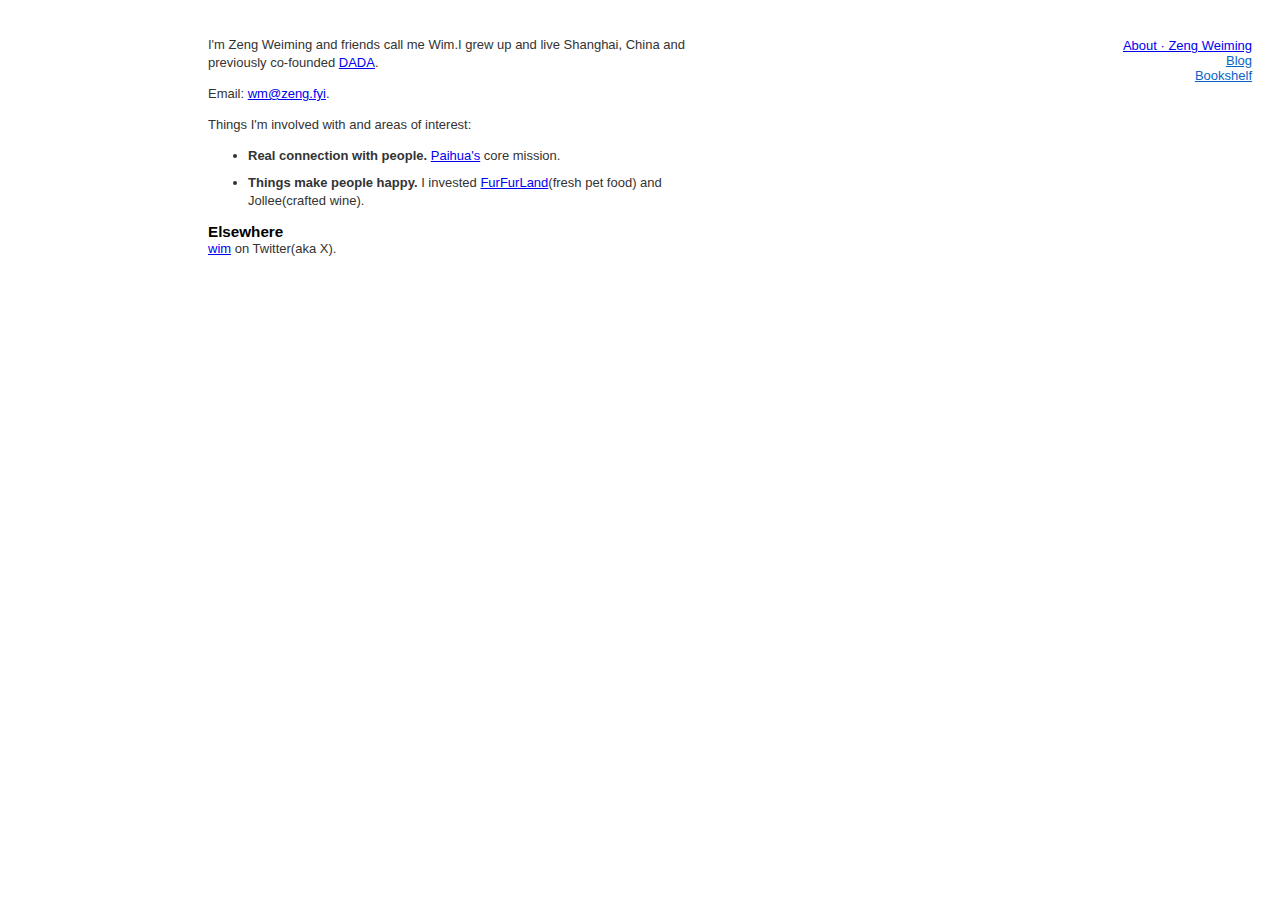
==== index.html @ 8e6acbaf "little change" ====
<html>

<head>
  <link rel="stylesheet" href="/static/style.css">
  <meta charset="utf-8">
  <title>About · Zeng Weiming</title>
  <link rel="icon" type="image/x-icon" href="/images/favicon.ico">

</head>

<body>
  <div id="menu">
    <span class="title"><a href="/">About · Zeng Weiming</a></span>
    <ul>
      <li><a href="https://blog.zengweiming.com">Blog</a></li>
      <li><a href="bookshelf.html">Bookshelf</a></li>
    </ul>
  </div>
  <div id="left"></div>

  <div id="content">

<!--	
<img src="/static/profile.jpg" height="130">
-->
    <p>I'm Zeng Weiming and friends call me Wim.I grew up and live Shanghai, China and previously co-founded <a href="https://about.imdada.cn/">DADA</a>.</p>

    <p>Email: <a href="mailto:wm@zeng.fyi">wm@zeng.fyi</a>.</p>

    <p>Things I'm involved with and areas of interest:</p>

    <ul>
      <li><b>Real connection with people. </b><a href="https://paihua.co">Paihua's</a> core mission.</li>
      <li><b>Things make people happy. </b>I invested <a href="http://www.furfurland.com/">FurFurLand</a>(fresh pet food) and Jollee(crafted wine).</li>
    </ul>

    <h3>Elsewhere</h3>

<p class="notop"><a href="https://twitter.com/wimmmmm">wim</a> on Twitter(aka X).</p>
<!--
<h3>Interviews</h3>

<p class="notop">A few interviews from the past few years. They're mostly about Stripe but other topics make their way in too:</p>

<ul>
    <li>Interviews by <a href="https://www.youtube.com/watch?v=Avqi1HeRlCQ">Reid Hoffman</a> and <a href="https://medium.com/notes-essays-cs183c-technology-enabled-blitzscalin/class-11-notes-essay-reid-hoffman-john-lilly-chris-yeh-and-allen-blue-s-cs183c-technology-ebf34cebae26#.4ecj29w55">John Lilly</a>.</li>

    <li>Podcasts: <a href="https://soundcloud.com/panoply/eks045-patrick-collison-ads?in=panoply/sets/the-ezra-klein-show">Ezra Klein</a>, <a href="https://www.fs.blog/2018/05/patrick-collison/">Shane Parrish</a> (<a href="https://s3.amazonaws.com/fs-lc/2018/Podcast/Transcripts/Patrick+Collison.pdf">transcript</a>), <a href="http://andrewmcafee.org/podcast/patrick-collison-the-craft-of-disruption/">Andrew McAfee</a>, <a href="https://www.stitcher.com/podcast/national-public-radio/how-i-built-this/e/54372836">NPR How I Built This</a> (<a href="https://www.npr.org/templates/transcript/transcript.php?storyId=608512576">transcript</a>), <a href="https://tim.blog/2018/12/20/patrick-collison/">Tim Ferriss</a> (<a href="https://tim.blog/2018/12/24/the-tim-ferriss-show-patrick-collison/">transcript</a>), <a href="https://about.fb.com/news/2019/11/a-conversation-with-mark-zuckerberg-patrick-collison-and-tyler-cowen/">Mark Zuckerberg</a> (<a href="https://medium.com/conversations-with-tyler/mark-zuckerberg-interviews-patrick-collison-and-tyler-cowen-on-the-nature-and-causes-of-progress-30de2e2c48f2">transcript</a>).</li>

    <li><a href="https://medium.com/conversations-with-tyler/patrick-collison-stripe-podcast-tyler-cowen-books-3e43cfe42d10">I interview Tyler Cowen</a>.</li>
</ul>
-->
  </div>
</body>

</html>
---- static/style.css ----
body {
  font-family: Helvetica;
  font-size: 13px;
}

#menu {
  float: right;
  margin-top: 30px;
  margin-right: 20px;
  text-align: right;
  width: 150px;
  font-family: "Myriad Pro", "Helvetica Neue", Helvetica;
}

#menu .title {
}

#menu ul {
  list-style-type: none;
  margin: 0;
  padding: 0;
}

#menu li {
}

#menu li a {
  display: inline-block;
  color: #0864c7;
}

#left {
  height: 1px;
  float: left;
  display: block;
  min-width: 0;
  overflow: hidden;
  width: 200px;
  margin: 0;
  padding: 0;
}

#content {
  margin-top: 15px;
  float: left;
  width: 500px;
}

#content h1, #content h2, #content h3 {
  font-family: "Myriad Pro", "Helvetica Neue", Helvetica;
  margin: 0;
}

#content h2 {
  margin-top: 2em;
}

#content .byline, #content .byline a, #content .note {
  font-size: 10px;
  color: #aaa;
}

#content p, #content ul {
  color: #333;
  line-height: 18px;
}

#content sup.note {
  display: inline-block;
  margin-top: -5px;
}

#content p.notop {
  margin-top: 0;
}

#content .thanks {
  margin-top: 2em;
  padding-top: 1em;
  border-top: 1px solid #eee;
  margin-bottom: 4em;
  font-size: smaller;
  color: #777;
}

#content .thanks a {
  color: #777;
}

#content li {
  margin-bottom: 0.7em;
}

.post + .post {
  margin-top: 50px;
}

sup, sub {
  vertical-align: baseline;
  position: relative;
  top: -0.4em;
}
sub { 
  top: 0.4em; 
}
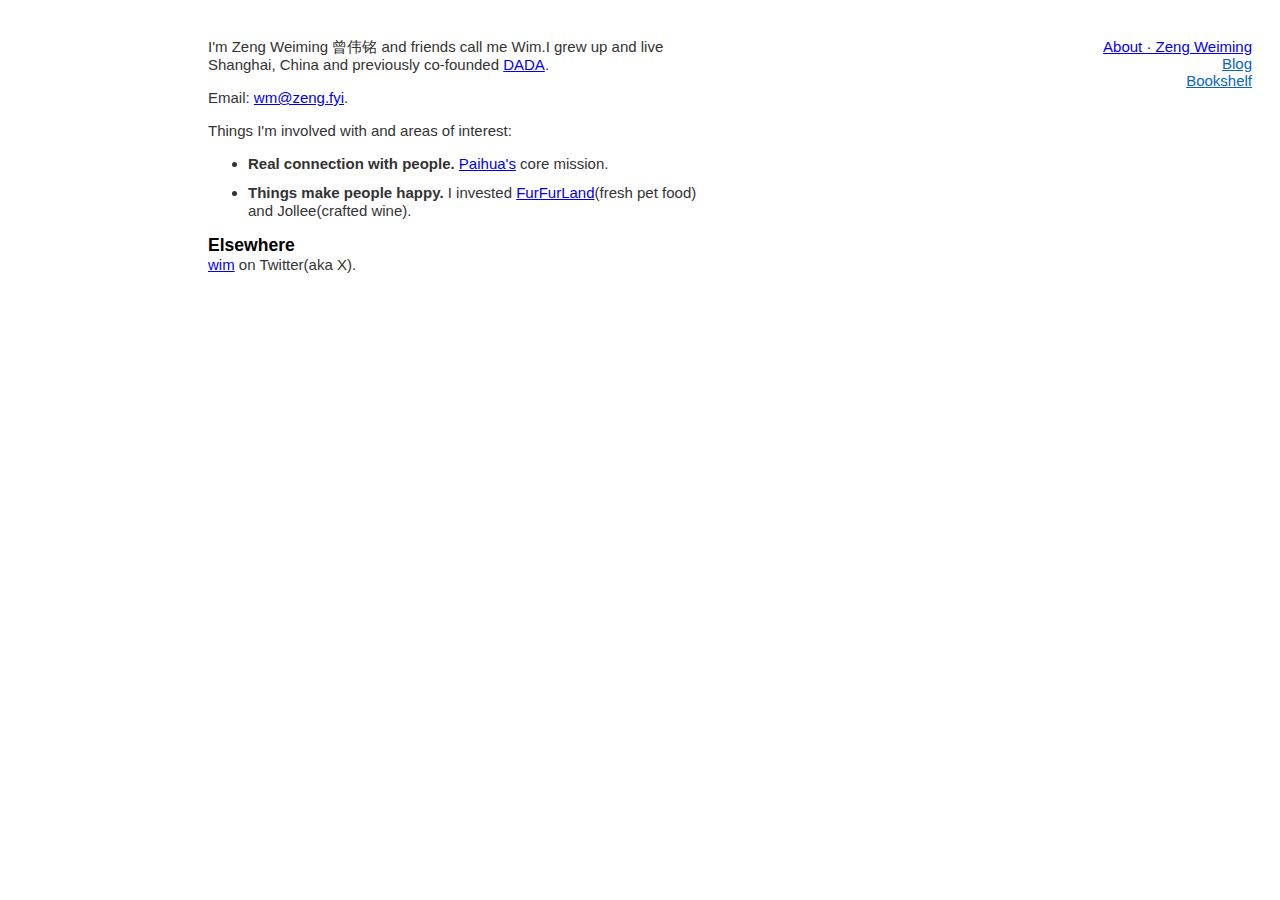
==== commit feb0377f: "test new font" ====
--- a/index.html
+++ b/index.html
@@ -23,7 +23,7 @@
 <!--	
 <img src="/static/profile.jpg" height="130">
 -->
-    <p>I'm Zeng Weiming and friends call me Wim.I grew up and live Shanghai, China and previously co-founded <a href="https://about.imdada.cn/">DADA</a>.</p>
+    <p>I'm Zeng Weiming 曾伟铭 and friends call me Wim.I grew up and live Shanghai, China and previously co-founded <a href="https://about.imdada.cn/">DADA</a>.</p>
 
     <p>Email: <a href="mailto:wm@zeng.fyi">wm@zeng.fyi</a>.</p>
 
--- a/static/style.css
+++ b/static/style.css
@@ -1,6 +1,11 @@
+@font-face {
+    font-family: "MSYH";
+    src: url("/static/FZJuZXFJW.TTF");
+}
+
 body {
-  font-family: Helvetica;
-  font-size: 13px;
+  font-family: "Helvetica","FZJuZXFJW";
+  font-size: 15px;
 }
 
 #menu {
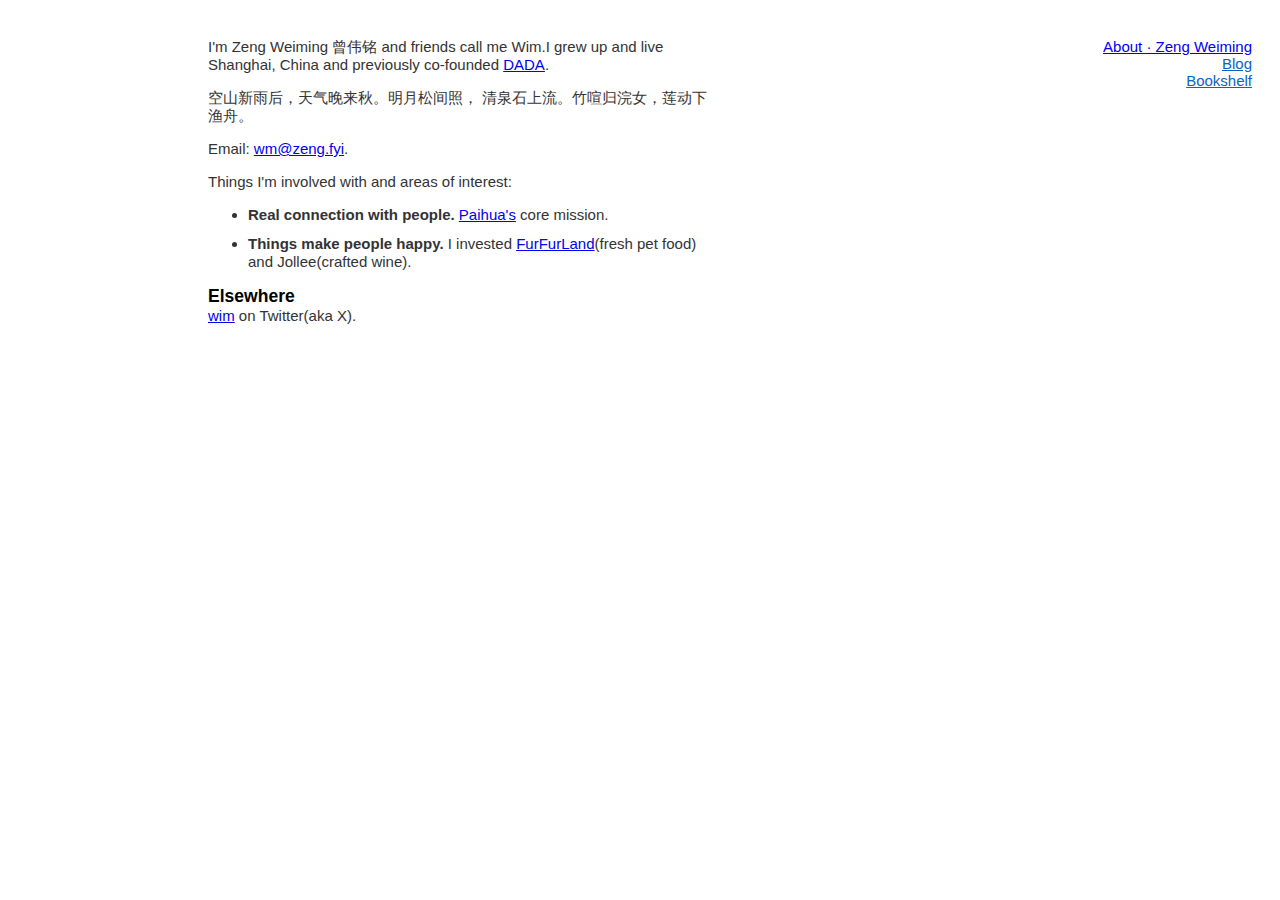
==== commit a7d2b4d6: "test new font" ====
--- a/index.html
+++ b/index.html
@@ -24,6 +24,9 @@
 <img src="/static/profile.jpg" height="130">
 -->
     <p>I'm Zeng Weiming 曾伟铭 and friends call me Wim.I grew up and live Shanghai, China and previously co-founded <a href="https://about.imdada.cn/">DADA</a>.</p>
+    <p>空山新雨后，天气晚来秋。明月松间照，
+
+    清泉石上流。竹喧归浣女，莲动下渔舟。</p>
 
     <p>Email: <a href="mailto:wm@zeng.fyi">wm@zeng.fyi</a>.</p>
 
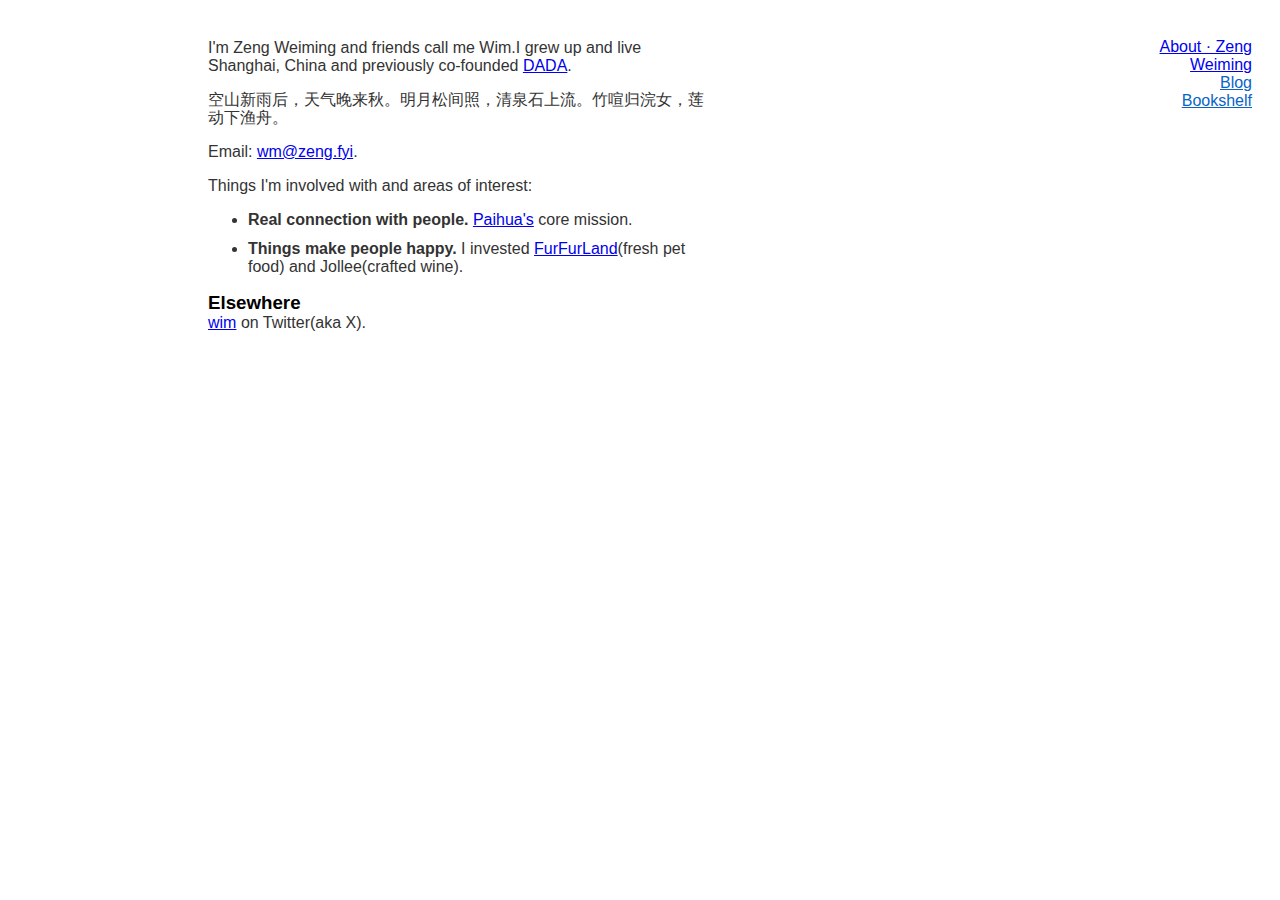
==== commit 9abe3040: "tweak" ====
--- a/index.html
+++ b/index.html
@@ -23,10 +23,8 @@
 <!--	
 <img src="/static/profile.jpg" height="130">
 -->
-    <p>I'm Zeng Weiming 曾伟铭 and friends call me Wim.I grew up and live Shanghai, China and previously co-founded <a href="https://about.imdada.cn/">DADA</a>.</p>
-    <p>空山新雨后，天气晚来秋。明月松间照，
-
-    清泉石上流。竹喧归浣女，莲动下渔舟。</p>
+    <p>I'm Zeng Weiming and friends call me Wim.I grew up and live Shanghai, China and previously co-founded <a href="https://about.imdada.cn/">DADA</a>.</p>
+    <p>空山新雨后，天气晚来秋。明月松间照，清泉石上流。竹喧归浣女，莲动下渔舟。</p>
 
     <p>Email: <a href="mailto:wm@zeng.fyi">wm@zeng.fyi</a>.</p>
 
--- a/static/style.css
+++ b/static/style.css
@@ -1,11 +1,11 @@
 @font-face {
-    font-family: "MSYH";
+    font-family: "FZJZ";
     src: url("/static/FZJuZXFJW.TTF");
 }
 
 body {
-  font-family: "Helvetica","FZJuZXFJW";
-  font-size: 15px;
+  font-family: "Helvetica","FZJZ";
+  font-size: 16px;
 }
 
 #menu {
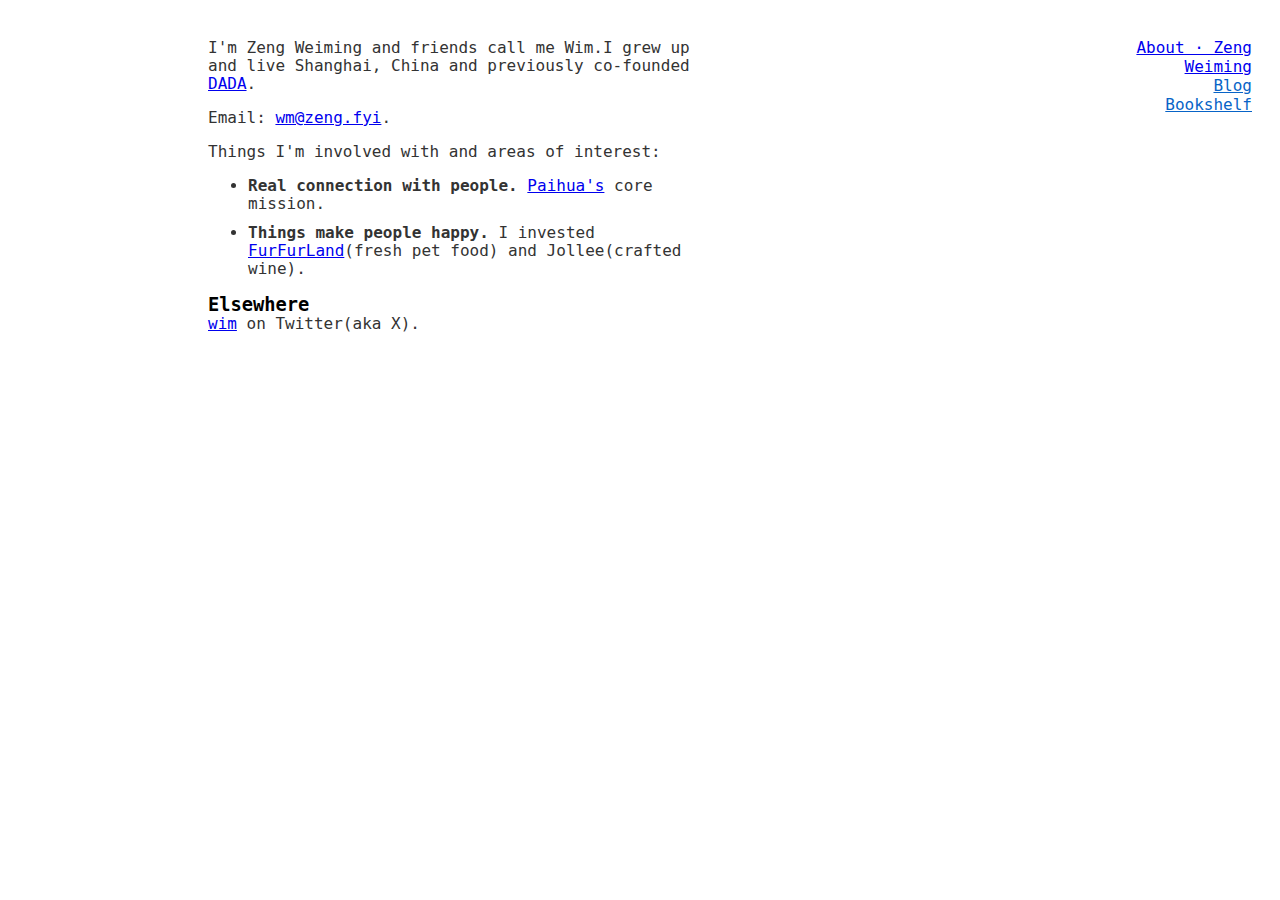
==== commit 5c1c7e8a: "change font" ====
--- a/index.html
+++ b/index.html
@@ -24,7 +24,6 @@
 <img src="/static/profile.jpg" height="130">
 -->
     <p>I'm Zeng Weiming and friends call me Wim.I grew up and live Shanghai, China and previously co-founded <a href="https://about.imdada.cn/">DADA</a>.</p>
-    <p>空山新雨后，天气晚来秋。明月松间照，清泉石上流。竹喧归浣女，莲动下渔舟。</p>
 
     <p>Email: <a href="mailto:wm@zeng.fyi">wm@zeng.fyi</a>.</p>
 
--- a/static/style.css
+++ b/static/style.css
@@ -4,7 +4,7 @@
 }
 
 body {
-  font-family: "Helvetica","FZJZ";
+  font-family: "Monospace","FZJZ";
   font-size: 16px;
 }
 
@@ -14,7 +14,7 @@
   margin-right: 20px;
   text-align: right;
   width: 150px;
-  font-family: "Myriad Pro", "Helvetica Neue", Helvetica;
+  font-family: "Monospace","FZJZ";
 }
 
 #menu .title {
@@ -52,7 +52,7 @@
 }
 
 #content h1, #content h2, #content h3 {
-  font-family: "Myriad Pro", "Helvetica Neue", Helvetica;
+  font-family: "Monospace","FZJZ";
   margin: 0;
 }
 
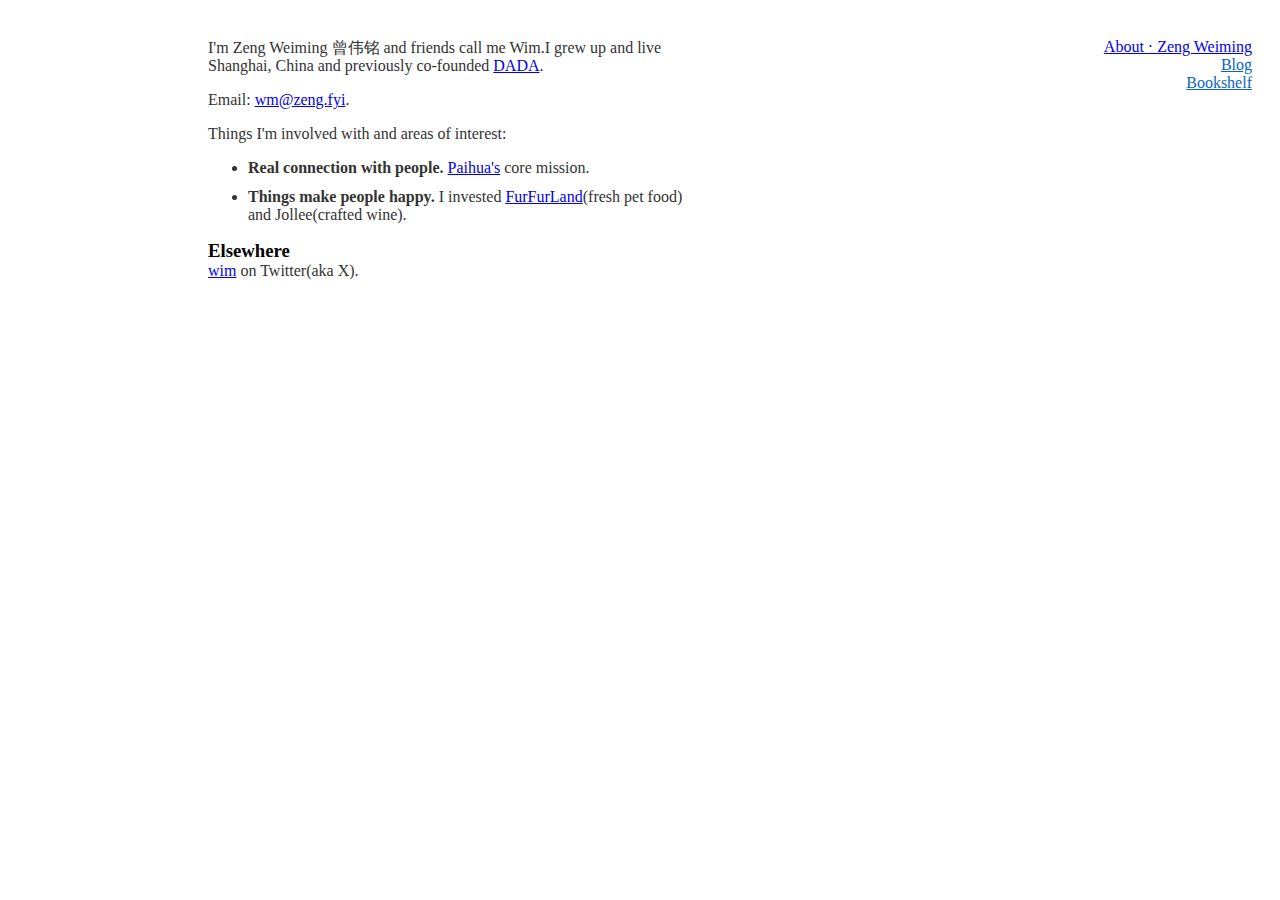
==== commit 7a99338e: "tweak" ====
--- a/index.html
+++ b/index.html
@@ -23,7 +23,7 @@
 <!--	
 <img src="/static/profile.jpg" height="130">
 -->
-    <p>I'm Zeng Weiming and friends call me Wim.I grew up and live Shanghai, China and previously co-founded <a href="https://about.imdada.cn/">DADA</a>.</p>
+    <p>I'm Zeng Weiming 曾伟铭 and friends call me Wim.I grew up and live Shanghai, China and previously co-founded <a href="https://about.imdada.cn/">DADA</a>.</p>
 
     <p>Email: <a href="mailto:wm@zeng.fyi">wm@zeng.fyi</a>.</p>
 
--- a/static/style.css
+++ b/static/style.css
@@ -4,7 +4,7 @@
 }
 
 body {
-  font-family: "Monospace","FZJZ";
+  font-family: "Fira Code","FZJZ";
   font-size: 16px;
 }
 
@@ -14,7 +14,7 @@
   margin-right: 20px;
   text-align: right;
   width: 150px;
-  font-family: "Monospace","FZJZ";
+  font-family: "Fira Code","FZJZ";
 }
 
 #menu .title {
@@ -52,7 +52,7 @@
 }
 
 #content h1, #content h2, #content h3 {
-  font-family: "Monospace","FZJZ";
+  font-family: "Fira Code","FZJZ";
   margin: 0;
 }
 
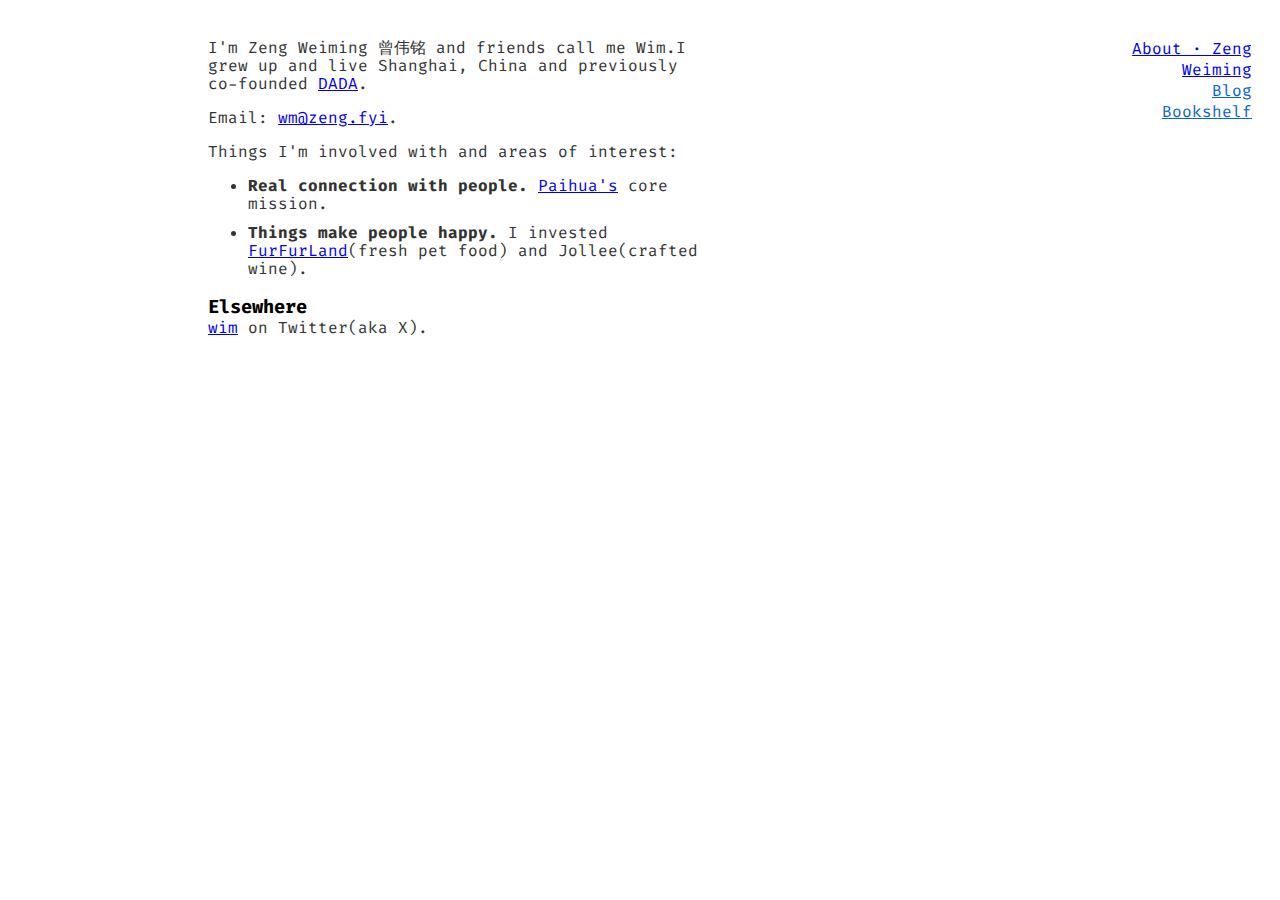
==== commit 36dada21: "tweak" ====
--- a/index.html
+++ b/index.html
@@ -5,6 +5,8 @@
   <meta charset="utf-8">
   <title>About · Zeng Weiming</title>
   <link rel="icon" type="image/x-icon" href="/images/favicon.ico">
+  <link rel="stylesheet" href="https://fonts.googleapis.com/css2?family=Fira+Code:wght@300;400;500;600;700&display=swap">
+
 
 </head>
 
--- a/static/style.css
+++ b/static/style.css
@@ -4,7 +4,7 @@
 }
 
 body {
-  font-family: "Fira Code","FZJZ";
+  font-family: "Fira Code","FZJZ",monospace;
   font-size: 16px;
 }
 
@@ -14,7 +14,7 @@
   margin-right: 20px;
   text-align: right;
   width: 150px;
-  font-family: "Fira Code","FZJZ";
+  font-family: "Fira Code","FZJZ",monospace;
 }
 
 #menu .title {
@@ -52,7 +52,7 @@
 }
 
 #content h1, #content h2, #content h3 {
-  font-family: "Fira Code","FZJZ";
+  font-family: "Fira Code","FZJZ",monospace;
   margin: 0;
 }
 
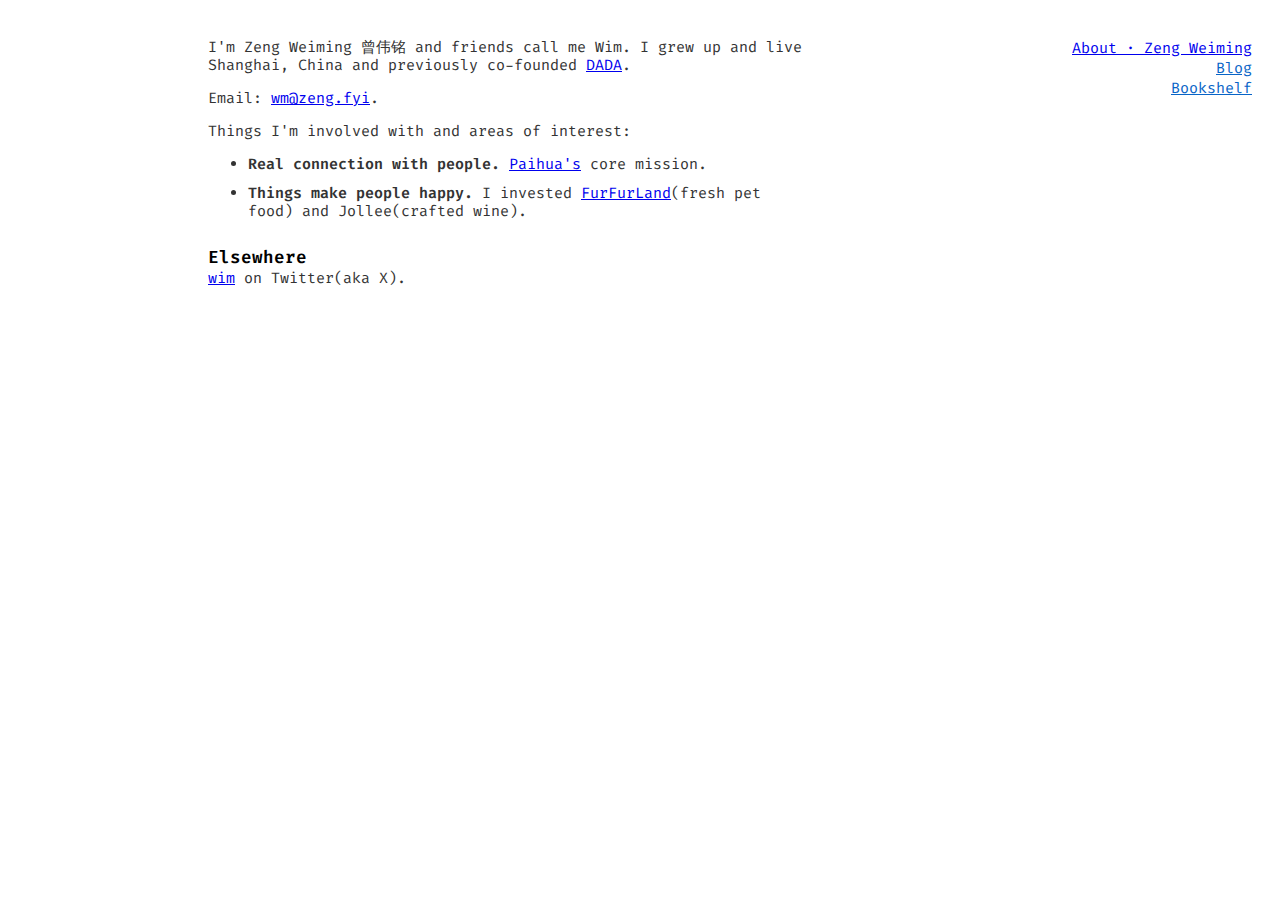
==== commit 4d75add8: "change style" ====
--- a/index.html
+++ b/index.html
@@ -25,7 +25,7 @@
 <!--	
 <img src="/static/profile.jpg" height="130">
 -->
-    <p>I'm Zeng Weiming 曾伟铭 and friends call me Wim.I grew up and live Shanghai, China and previously co-founded <a href="https://about.imdada.cn/">DADA</a>.</p>
+    <p>I'm Zeng Weiming 曾伟铭 and friends call me Wim. I grew up and live Shanghai, China and previously co-founded <a href="https://about.imdada.cn/">DADA</a>.</p>
 
     <p>Email: <a href="mailto:wm@zeng.fyi">wm@zeng.fyi</a>.</p>
 
--- a/static/style.css
+++ b/static/style.css
@@ -5,7 +5,7 @@
 
 body {
   font-family: "Fira Code","FZJZ",monospace;
-  font-size: 16px;
+  font-size: 15px;
 }
 
 #menu {
@@ -13,7 +13,7 @@
   margin-top: 30px;
   margin-right: 20px;
   text-align: right;
-  width: 150px;
+  width: 200px;
   font-family: "Fira Code","FZJZ",monospace;
 }
 
@@ -48,7 +48,7 @@
 #content {
   margin-top: 15px;
   float: left;
-  width: 500px;
+  width: 600px;
 }
 
 #content h1, #content h2, #content h3 {
@@ -57,7 +57,16 @@
 }
 
 #content h2 {
-  margin-top: 2em;
+  margin-top: 3em;
+}
+
+#content h3 {
+  margin-top: 1.5em;
+  font-weight: 600;
+}
+
+#content b  {
+  font-weight: 600;
 }
 
 #content .byline, #content .byline a, #content .note {
